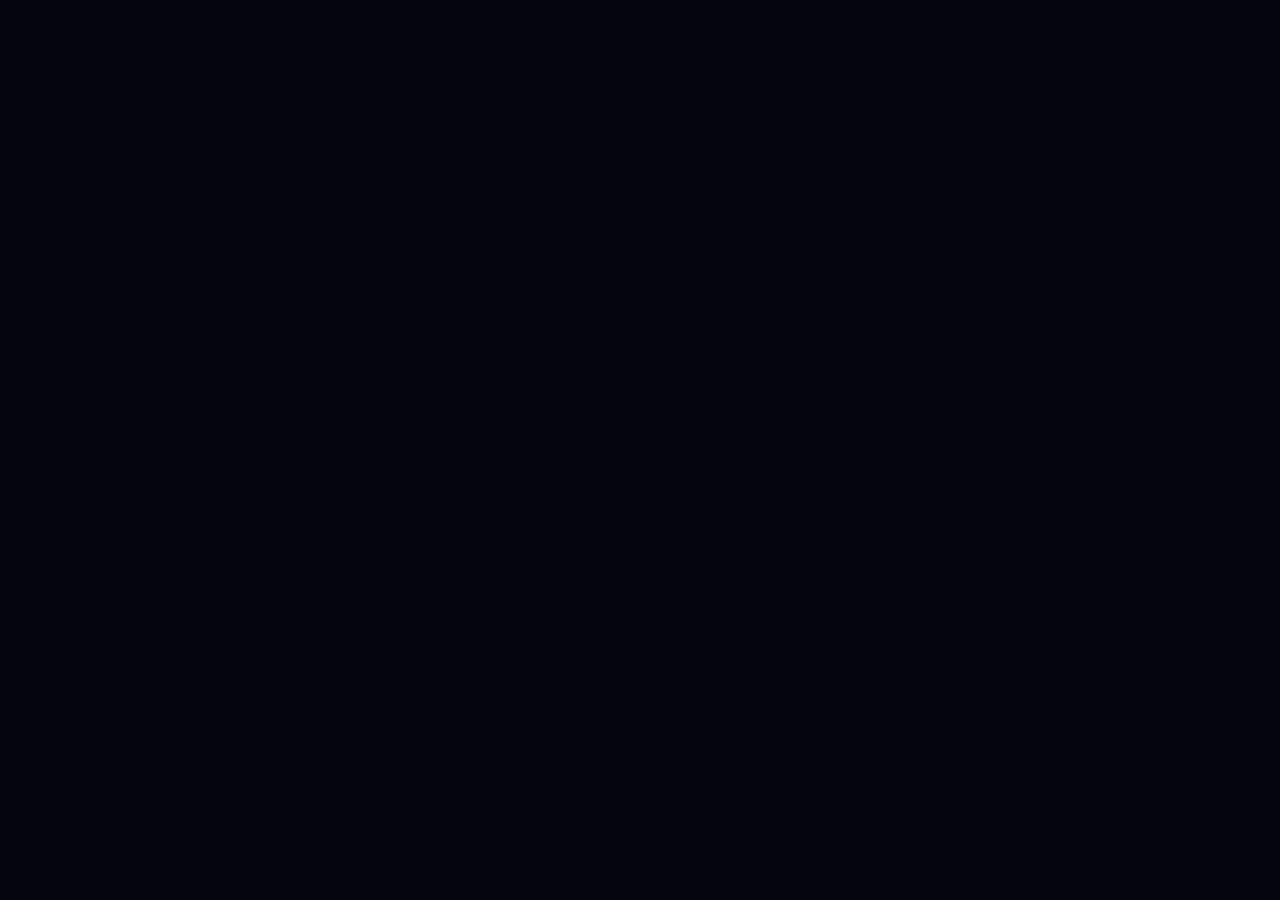
==== games/apple-game/index.html @ f53f91e9 "Add files via upload" ====
<!DOCTYPE html>
<html lang="ko">
<head>
    <meta charset="UTF-8">
    <meta name="viewport" content="width=device-width, initial-scale=1.0">
    <title>Neon Dodge - Cosmic Survival</title>
    <!-- p5.js 라이브러리 불러오기 -->
    <script src="https://cdnjs.cloudflare.com/ajax/libs/p5.js/1.4.0/p5.js"></script>
    <!-- CSS 디자인 연결 -->
    <link rel="stylesheet" href="style.css">
</head>
<body>
    <!-- 게임 로직 연결 -->
    <script src="sketch.js"></script>
</body>
</html>
---- games/apple-game/style.css ----
/* 전체 화면 여백 제거 */
body {
    margin: 0;
    padding: 0;
    overflow: hidden; /* 스크롤바 방지 */
    background-color: #050510; /* 우주 느낌의 어두운 배경 */
}

/* 캔버스를 화면 중앙에 배치 */
canvas {
    display: block;
}
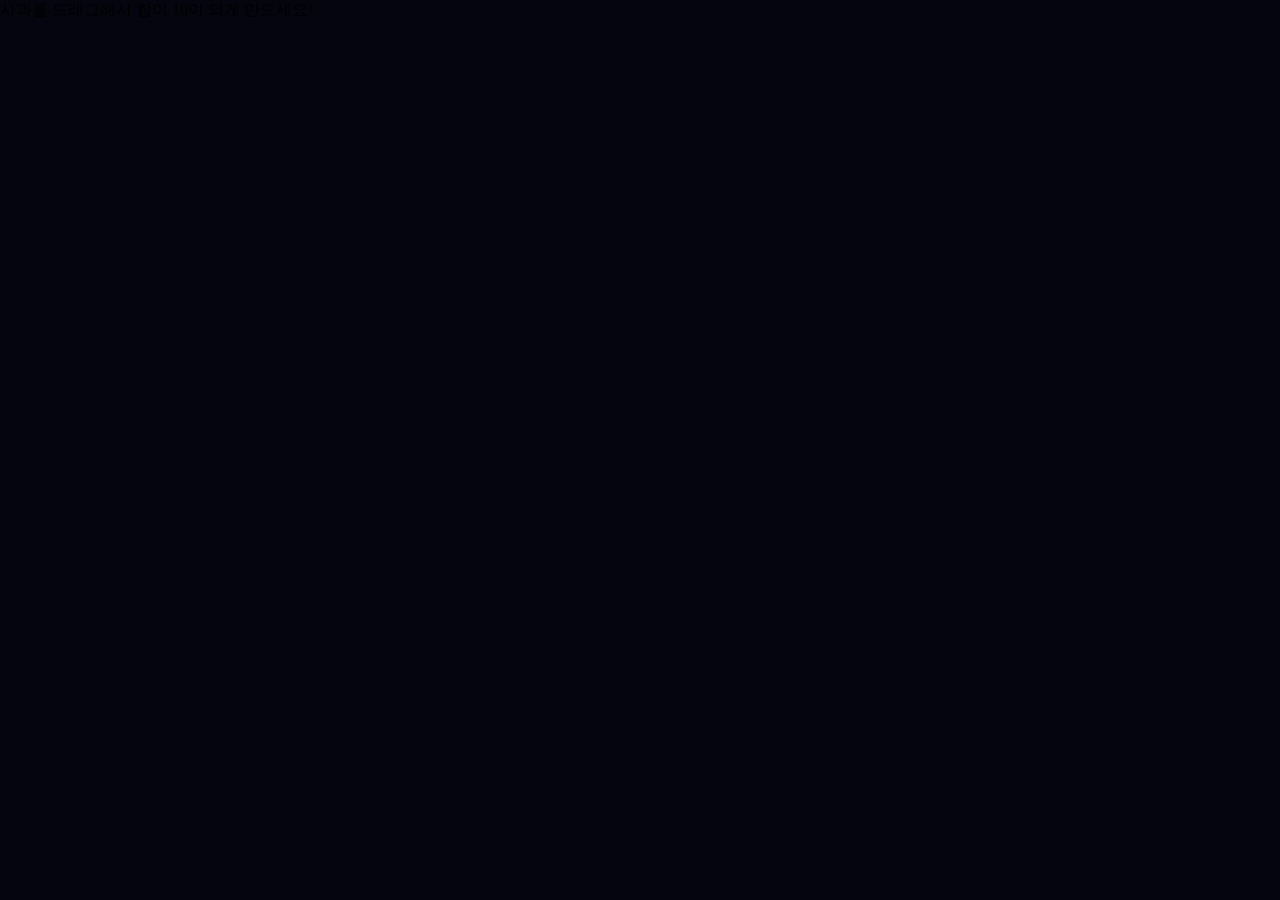
==== commit 1fa08c7c: "Update index.html" ====
--- a/games/apple-game/index.html
+++ b/games/apple-game/index.html
@@ -3,14 +3,15 @@
 <head>
     <meta charset="UTF-8">
     <meta name="viewport" content="width=device-width, initial-scale=1.0">
-    <title>Neon Dodge - Cosmic Survival</title>
-    <!-- p5.js 라이브러리 불러오기 -->
+    <title>사과게임 (Fruit Box) - DeadPoolin Arcade</title>
+    <!-- p5.js 라이브러리 -->
     <script src="https://cdnjs.cloudflare.com/ajax/libs/p5.js/1.4.0/p5.js"></script>
-    <!-- CSS 디자인 연결 -->
+    <!-- 사과게임 전용 스타일 연결 -->
     <link rel="stylesheet" href="style.css">
 </head>
 <body>
-    <!-- 게임 로직 연결 -->
+    <div id="game-info">사과를 드래그해서 합이 10이 되게 만드세요!</div>
+    <!-- 사과게임 로직 연결 -->
     <script src="sketch.js"></script>
 </body>
-</html>+</html>
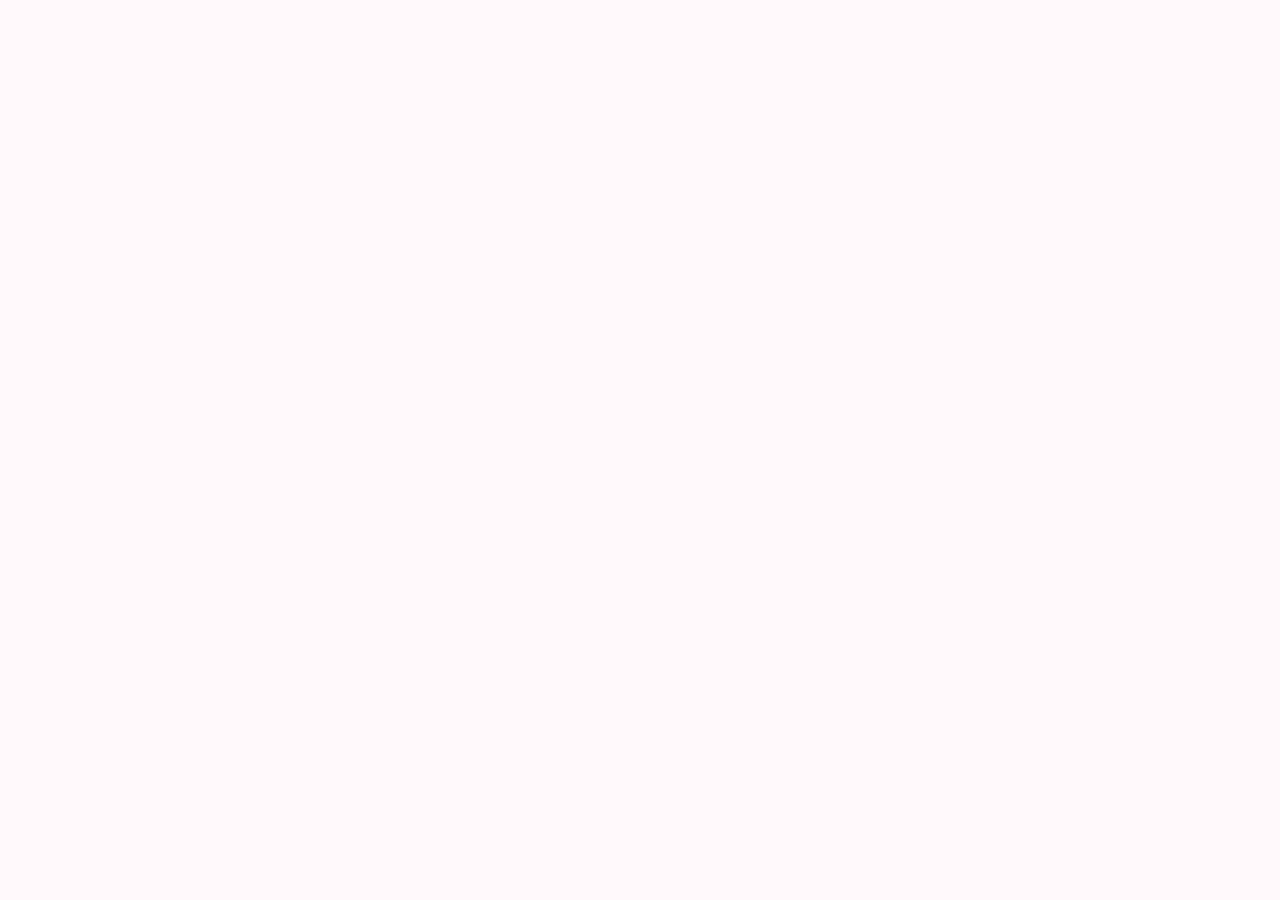
==== commit 3ce01bd6: "Update index.html" ====
--- a/games/apple-game/index.html
+++ b/games/apple-game/index.html
@@ -3,15 +3,12 @@
 <head>
     <meta charset="UTF-8">
     <meta name="viewport" content="width=device-width, initial-scale=1.0">
-    <title>사과게임 (Fruit Box) - DeadPoolin Arcade</title>
-    <!-- p5.js 라이브러리 -->
+    <title>사과게임 - DeadPoolin Arcade</title>
     <script src="https://cdnjs.cloudflare.com/ajax/libs/p5.js/1.4.0/p5.js"></script>
-    <!-- 사과게임 전용 스타일 연결 -->
     <link rel="stylesheet" href="style.css">
 </head>
 <body>
-    <div id="game-info">사과를 드래그해서 합이 10이 되게 만드세요!</div>
-    <!-- 사과게임 로직 연결 -->
+    <!-- 방해되는 UI 요소를 제거하고 스크립트만 실행 -->
     <script src="sketch.js"></script>
 </body>
 </html>
--- a/games/apple-game/style.css
+++ b/games/apple-game/style.css
@@ -1,12 +1,26 @@
-/* 전체 화면 여백 제거 */
 body {
     margin: 0;
     padding: 0;
-    overflow: hidden; /* 스크롤바 방지 */
-    background-color: #050510; /* 우주 느낌의 어두운 배경 */
+    overflow: hidden; /* 스크롤바 숨기기 */
+    background-color: #fffafa;
+    display: flex;
+    justify-content: center;
+    align-items: center;
 }
 
-/* 캔버스를 화면 중앙에 배치 */
 canvas {
     display: block;
-}+}
+
+/* 상단 인포바가 필요 없다면 index.html에서 지워도 돼 */
+#game-info {
+    position: absolute;
+    top: 10px;
+    z-index: 10;
+    pointer-events: none; /* 마우스 드래그 방해 금지 */
+    background-color: rgba(255, 107, 107, 0.8);
+    color: white;
+    padding: 5px 15px;
+    border-radius: 15px;
+    font-size: 14px;
+}
